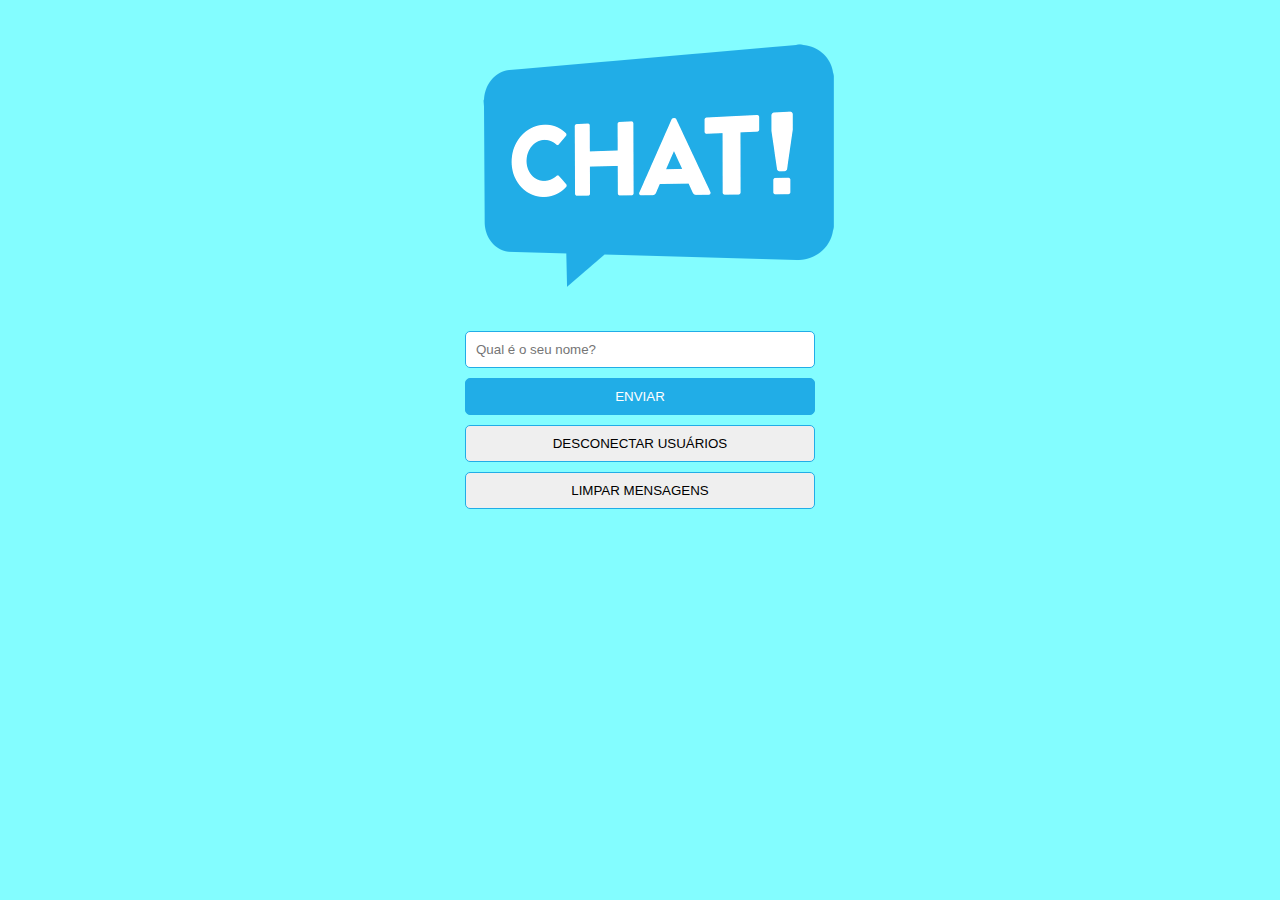
==== index.html @ a1f03c4f "Commit inicial" ====
<html>
	<head>
		<meta charset="utf-8">
		<title> WebChat </title>

		<link rel="stylesheet" type="text/css" href="style.css">
		<script src="script.js" type="text/javascript"></script>

	</head>
	
	<body>
	
		<header>
			<div id="header" class="container">
				
				<a href="index.html">
					<img src="logo.png">
				</a>
			</div>
		</header>

		<main class="container">
		
			<div id="components">
				<input type="text" name="user" class="control" placeholder="Qual é o seu nome?">
				<br/>				
				<button type="submit" name="btnEnter" class="control" onclick="location.href='chat.html'">ENVIAR</button>
				
				<br/>
				<button type="button" name="btnDesconect" class="control" onclick="faz_algo(rafael)">DESCONECTAR USUÁRIOS</button>
				<br/>
				<button type="button" name="btnClear" class="control" onclick="exibe_users()">LIMPAR MENSAGENS</button>


			</div>

		</main>


		<footer>	

		</footer>

	</body>
</html>
---- style.css ----
body {
	font-family: Arial;
	background-color: #83FDFF;

}

.container {
	text-align: center;
}

#components {
	width: 350px;
	display: inline-block;
	

}
.control{
	width: 100%;
	border: 1px solid #21ade7;
    border-radius: 5px;
    box-sizing: border-box;
    padding: 10px;
    margin-bottom: 10px;
}
button[name="btnEnter"]{
	background-color: #21ade7;
    cursor: pointer;
    color: white;
}

/* Chat.html */

.container{
	/*text-align: center;*/
	width: 360px;
	margin: 0 auto;
    padding: 15px;
}

#webchat{
	/*padding: -5px;*/
	/*border: dotted red;*/
}

#connected_users h5{
	margin-top: 0px;
}

hr{
	background-color: #2f9ac6;
	width: 80%;
	display: block;
	font-weight: bold;
	height: 1px;
	border: 0px;	
}

.footer{
    position: fixed;
	

    left: 0px;
    bottom: 0px;
    height: 50px;
    width: 100%;
    background: #F0F0F0;	
}

/* PQ não funcionou?*/

/*.components{
	height: 200px;
}*/

#message{
	height: 30px;
	box-sizing: border-box;
	margin-top: 10px;
	border: 1px solid #21ADE7;	
	border-radius: 10px;
	width: 300px;
	padding-left: 5px;
	outline: none; /* remove a parte de fora da borda */

	/*width: 100%;*/
}

#submit{
	height: 30px;
	width: 30px;
	margin-top: 10px;	
	background-color: #21ADE7;
	border: 1px solid #21ADE7;
	color: white;
	border-radius: 10px;

}
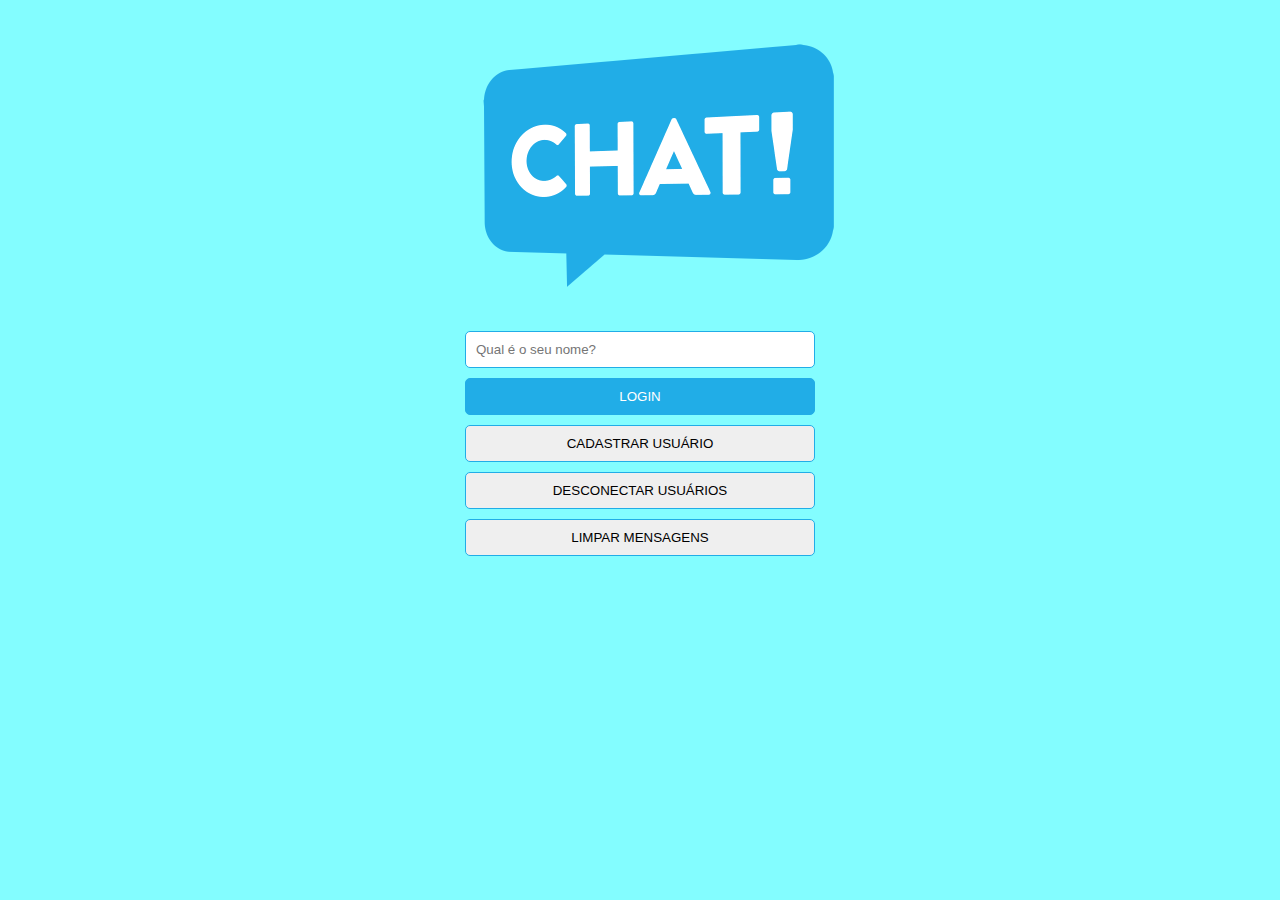
==== commit 06cb8c59: "Inclusão de controle do lado das mensagens. Inclusão de botão Cadastrar usuário" ====
--- a/index.html
+++ b/index.html
@@ -22,14 +22,16 @@
 		<main class="container">
 		
 			<div id="components">
-				<input type="text" name="user" class="control" placeholder="Qual é o seu nome?">
+				<input type="text" id="user" name="user" class="control" placeholder="Qual é o seu nome?" required="true">
 				<br/>				
-				<button type="submit" name="btnEnter" class="control" onclick="location.href='chat.html'">ENVIAR</button>
 				
+				<button type="submit" name="btnEnter" class="control" onclick="open_chat_page()">LOGIN</button>
 				<br/>
-				<button type="button" name="btnDesconect" class="control" onclick="faz_algo(rafael)">DESCONECTAR USUÁRIOS</button>
+				<button type="button" name="btnDesconect" class="control" onclick="createUser()">CADASTRAR USUÁRIO</button>
+				<br/>				
+				<button type="button" name="btnDesconect" class="control" onclick="deleteAllUsers()">DESCONECTAR USUÁRIOS</button>
 				<br/>
-				<button type="button" name="btnClear" class="control" onclick="exibe_users()">LIMPAR MENSAGENS</button>
+				<button type="button" name="btnClear" class="control" onclick="deleteAllMessages()">LIMPAR MENSAGENS</button>
 
 
 			</div>
--- a/style.css
+++ b/style.css
@@ -72,7 +72,7 @@
 	height: 200px;
 }*/
 
-#message{
+#input_message{
 	height: 30px;
 	box-sizing: border-box;
 	margin-top: 10px;
@@ -94,4 +94,39 @@
 	color: white;
 	border-radius: 10px;
 
+}
+
+#all_users{
+	font-size: 65%;
+}
+
+#message{
+	background-color: lightblue;
+	margin-bottom: 10px;
+	box-sizing: border-box;
+	outline: none; /* remove a parte de fora da borda */
+	/*border: 1px solid red;*/
+	border-radius: 5px;	
+}
+
+#span_user{
+	font-size: 80%;
+	font-style: italic;
+	font-weight: bold;
+}
+
+#span_message{
+	font-size: 90%;
+}
+
+#messages{
+	margin-bottom: 45px;	
+}
+
+.left{
+	text-align: left;
+}
+
+.right{
+	text-align: right;
 }